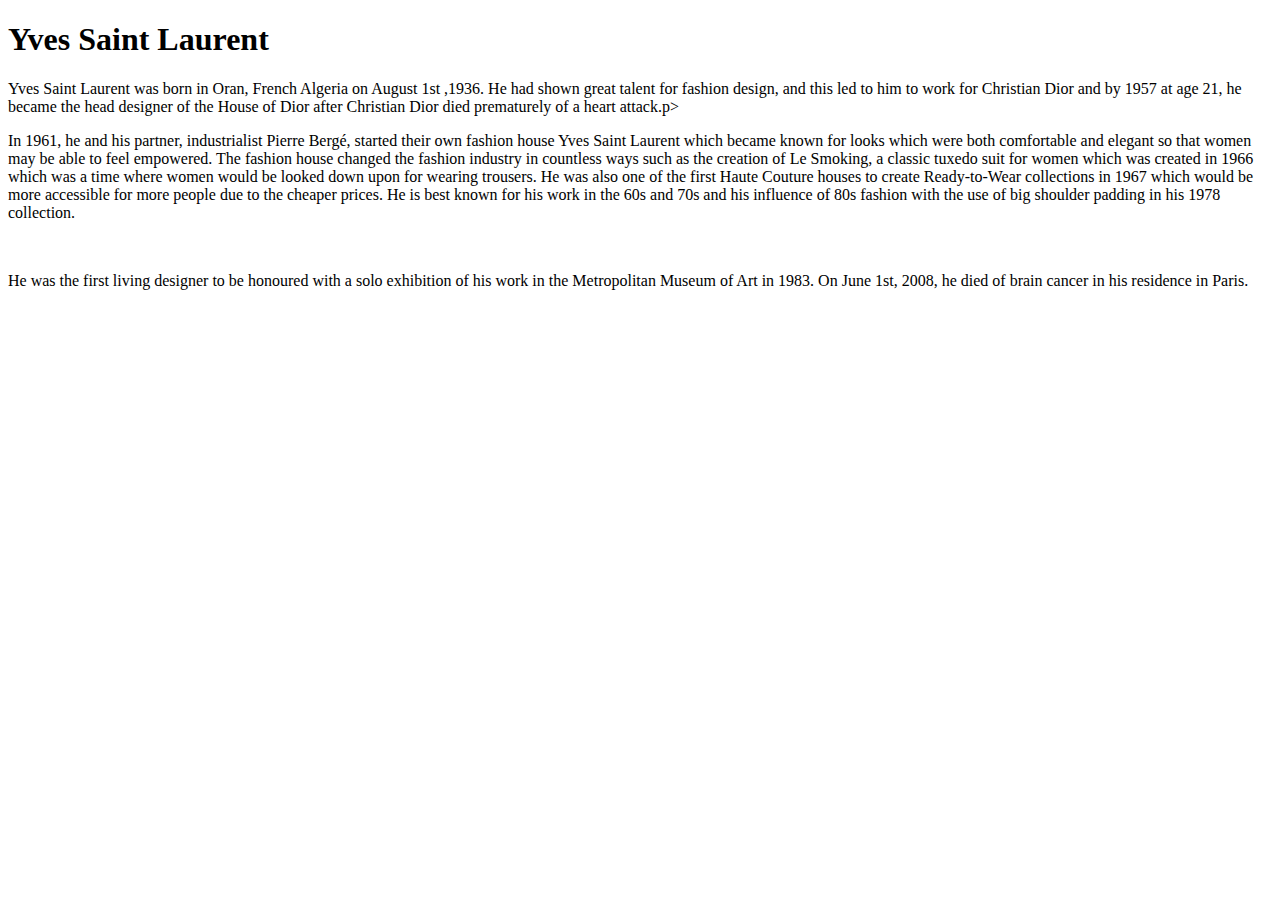
==== index.html @ 586a180f "Update index.html" ====
<!DOCTYPE html>
<html lang="en">
<head>
    <meta charset="UTF-8">
    <meta http-equiv="X-UA-Compatible" content="IE=edge">
    <meta name="viewport" content="width=device-width, initial-scale=1.0">
    <h1>Yves Saint Laurent</h1>
</head>
<body>
    <p>Yves Saint Laurent was born in Oran, French Algeria on August 1st ,1936. He had shown great talent for fashion design, and this led to him to work for Christian Dior and by 1957 at age 21, he became the head designer of the House of Dior after Christian Dior died prematurely of a heart attack.</body>p>
        <br/>
        <p>In 1961, he and his partner, industrialist Pierre Bergé, started their own fashion house Yves Saint Laurent which became known for looks which were both comfortable and elegant so that women may be able to feel empowered. The fashion house changed the fashion industry in countless ways such as the creation of Le Smoking, a classic tuxedo suit for women which was created in 1966 which was a time where women would be looked down upon for wearing trousers. He was also one of the first Haute Couture houses to create Ready-to-Wear collections in 1967 which would be more accessible for more people due to the cheaper prices. He is best known for his work in the 60s and 70s and his influence of 80s fashion with the use of big shoulder padding in his 1978 collection.</p>
        <br/>
        <p>He was the first living designer to be honoured with a solo exhibition of his work in the Metropolitan Museum of Art in 1983. On June 1st, 2008, he died of brain cancer in his residence in Paris. </p>
</body>
</html>
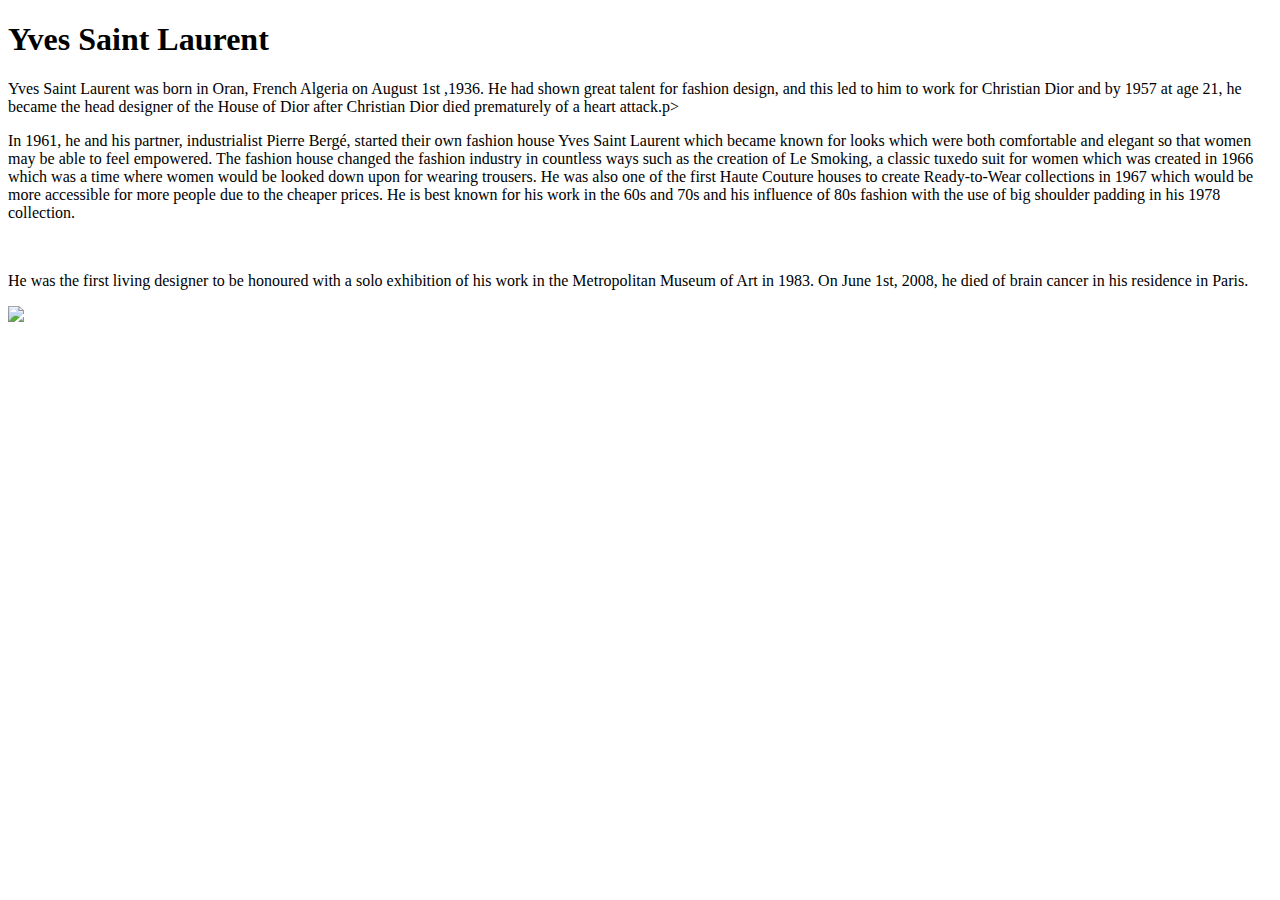
==== commit fb448a73: "Update index.html" ====
--- a/index.html
+++ b/index.html
@@ -4,13 +4,15 @@
     <meta charset="UTF-8">
     <meta http-equiv="X-UA-Compatible" content="IE=edge">
     <meta name="viewport" content="width=device-width, initial-scale=1.0">
-    <h1>Yves Saint Laurent</h1>
+    <title>cw4</title>
 </head>
 <body>
+    <h1>Yves Saint Laurent</h1>
     <p>Yves Saint Laurent was born in Oran, French Algeria on August 1st ,1936. He had shown great talent for fashion design, and this led to him to work for Christian Dior and by 1957 at age 21, he became the head designer of the House of Dior after Christian Dior died prematurely of a heart attack.</body>p>
         <br/>
         <p>In 1961, he and his partner, industrialist Pierre Bergé, started their own fashion house Yves Saint Laurent which became known for looks which were both comfortable and elegant so that women may be able to feel empowered. The fashion house changed the fashion industry in countless ways such as the creation of Le Smoking, a classic tuxedo suit for women which was created in 1966 which was a time where women would be looked down upon for wearing trousers. He was also one of the first Haute Couture houses to create Ready-to-Wear collections in 1967 which would be more accessible for more people due to the cheaper prices. He is best known for his work in the 60s and 70s and his influence of 80s fashion with the use of big shoulder padding in his 1978 collection.</p>
         <br/>
         <p>He was the first living designer to be honoured with a solo exhibition of his work in the Metropolitan Museum of Art in 1983. On June 1st, 2008, he died of brain cancer in his residence in Paris. </p>
+        <img src="ysl1.jpg.webp">
 </body>
 </html>
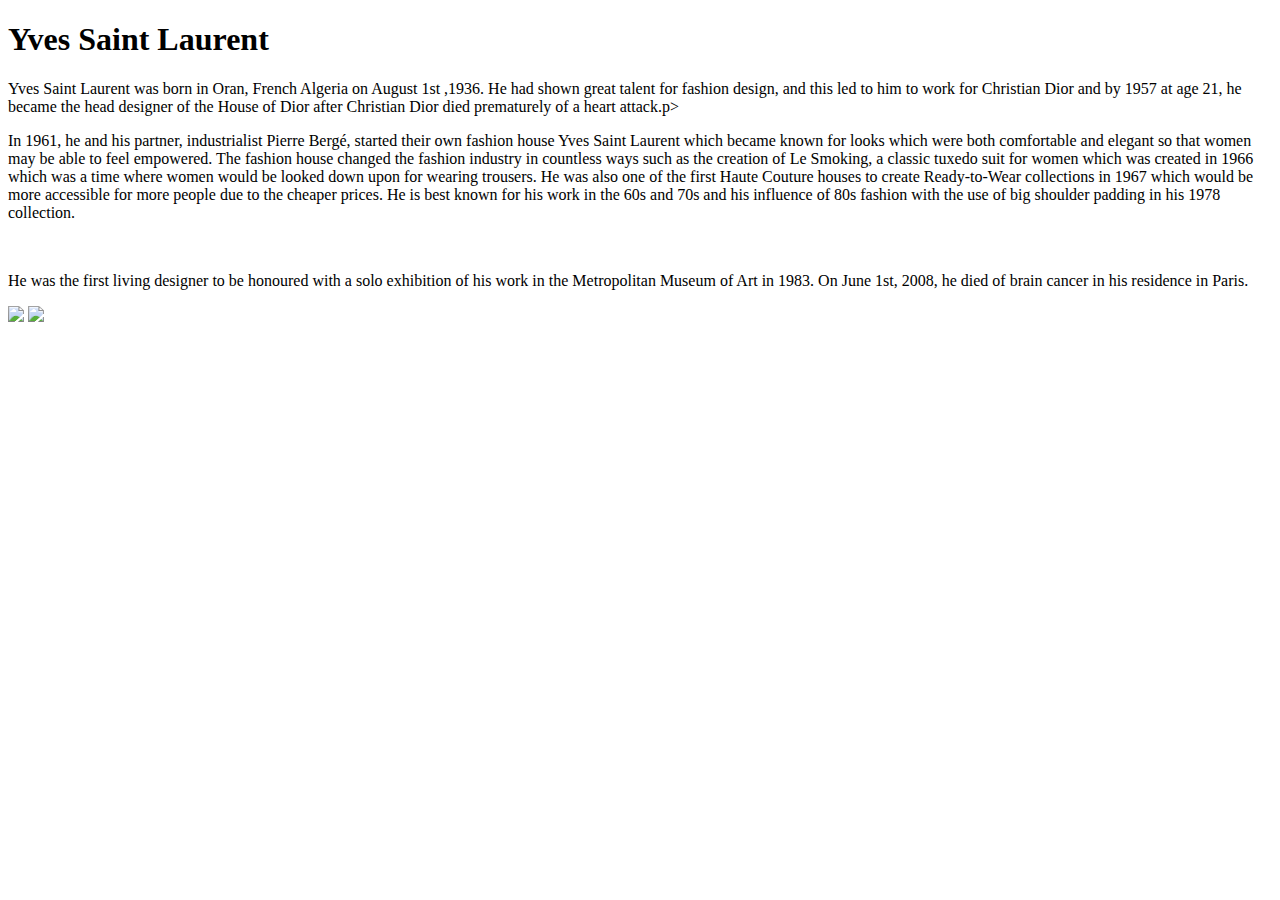
==== commit f5cfaa91: "Update index.html" ====
--- a/index.html
+++ b/index.html
@@ -13,6 +13,7 @@
         <p>In 1961, he and his partner, industrialist Pierre Bergé, started their own fashion house Yves Saint Laurent which became known for looks which were both comfortable and elegant so that women may be able to feel empowered. The fashion house changed the fashion industry in countless ways such as the creation of Le Smoking, a classic tuxedo suit for women which was created in 1966 which was a time where women would be looked down upon for wearing trousers. He was also one of the first Haute Couture houses to create Ready-to-Wear collections in 1967 which would be more accessible for more people due to the cheaper prices. He is best known for his work in the 60s and 70s and his influence of 80s fashion with the use of big shoulder padding in his 1978 collection.</p>
         <br/>
         <p>He was the first living designer to be honoured with a solo exhibition of his work in the Metropolitan Museum of Art in 1983. On June 1st, 2008, he died of brain cancer in his residence in Paris. </p>
-        <img src="ysl1.jpg.webp">
+        <img src="https://assets.vogue.com/photos/589194c77edfa70512d65646/master/w_1600%2Cc_limit/00-holding-ysl-seattle.jpg">
+    <img src="https://fimgs.net/mdimg/dizajneri/o.99.jpg">
 </body>
 </html>
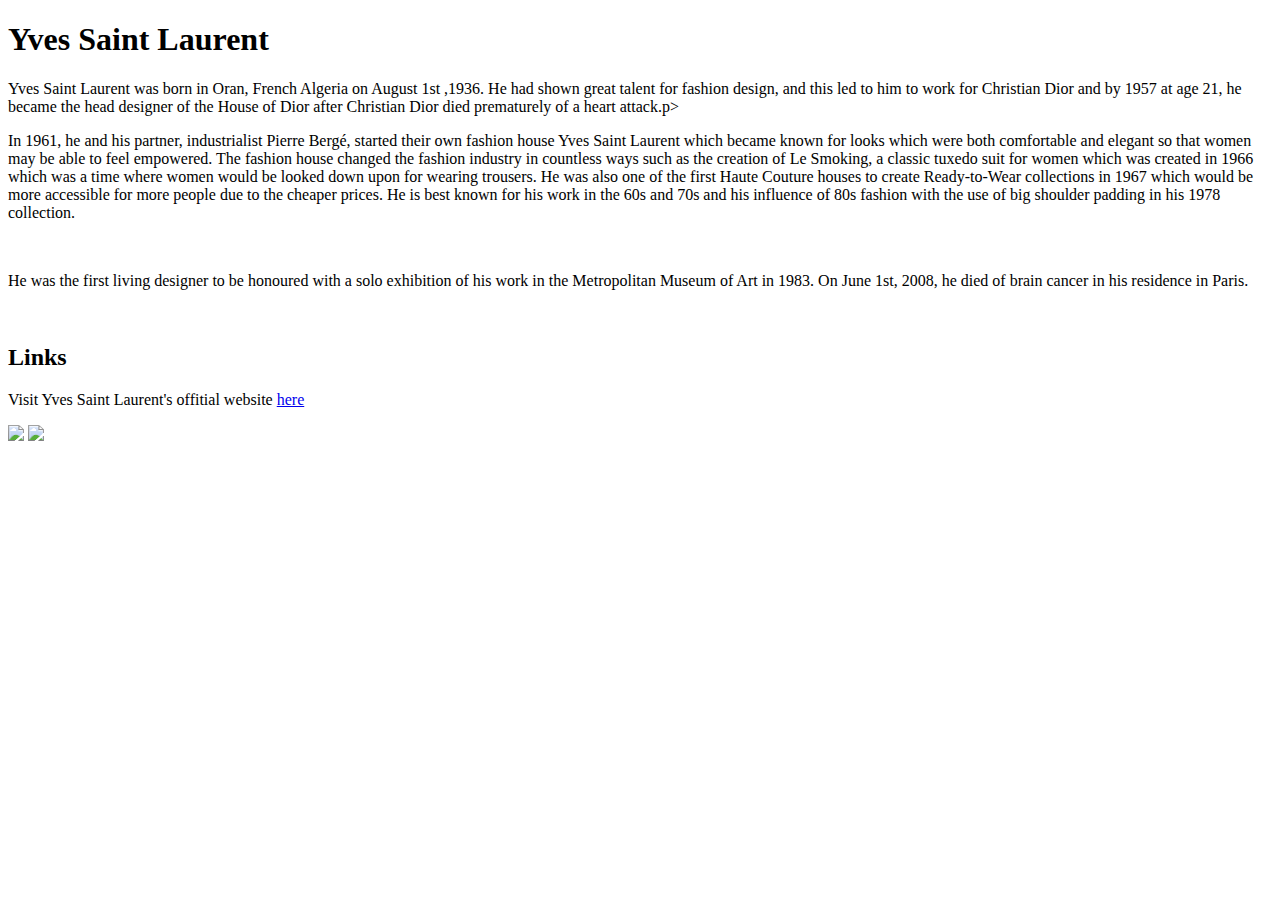
==== commit cac1c19d: "Update index.html" ====
--- a/index.html
+++ b/index.html
@@ -13,6 +13,9 @@
         <p>In 1961, he and his partner, industrialist Pierre Bergé, started their own fashion house Yves Saint Laurent which became known for looks which were both comfortable and elegant so that women may be able to feel empowered. The fashion house changed the fashion industry in countless ways such as the creation of Le Smoking, a classic tuxedo suit for women which was created in 1966 which was a time where women would be looked down upon for wearing trousers. He was also one of the first Haute Couture houses to create Ready-to-Wear collections in 1967 which would be more accessible for more people due to the cheaper prices. He is best known for his work in the 60s and 70s and his influence of 80s fashion with the use of big shoulder padding in his 1978 collection.</p>
         <br/>
         <p>He was the first living designer to be honoured with a solo exhibition of his work in the Metropolitan Museum of Art in 1983. On June 1st, 2008, he died of brain cancer in his residence in Paris. </p>
+    <br/>
+      <h2>Links</h2>
+    <p>Visit Yves Saint Laurent's offitial website <a href="https://www.ysl.com/en-mt" target="_blank">here</a></p>
         <img src="https://assets.vogue.com/photos/589194c77edfa70512d65646/master/w_1600%2Cc_limit/00-holding-ysl-seattle.jpg">
     <img src="https://fimgs.net/mdimg/dizajneri/o.99.jpg">
 </body>
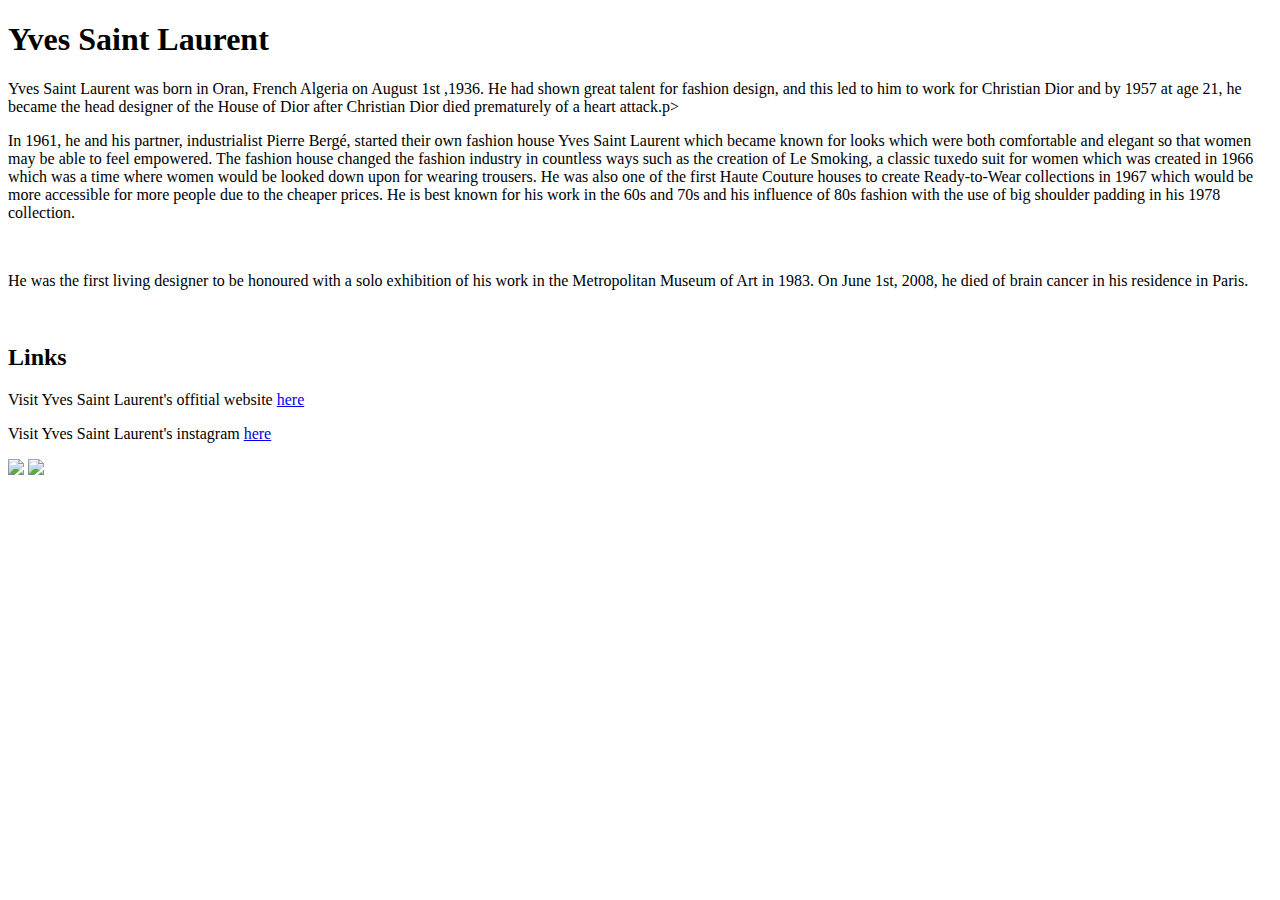
==== commit dccd469c: "Rename CW4.html to index.html" ====
--- a/index.html
+++ b/index.html
@@ -16,6 +16,7 @@
     <br/>
       <h2>Links</h2>
     <p>Visit Yves Saint Laurent's offitial website <a href="https://www.ysl.com/en-mt" target="_blank">here</a></p>
+    <p>Visit Yves Saint Laurent's instagram <a href="https://www.instagram.com/ysl/" target="_blank">here</a></p>
         <img src="https://assets.vogue.com/photos/589194c77edfa70512d65646/master/w_1600%2Cc_limit/00-holding-ysl-seattle.jpg">
     <img src="https://fimgs.net/mdimg/dizajneri/o.99.jpg">
 </body>
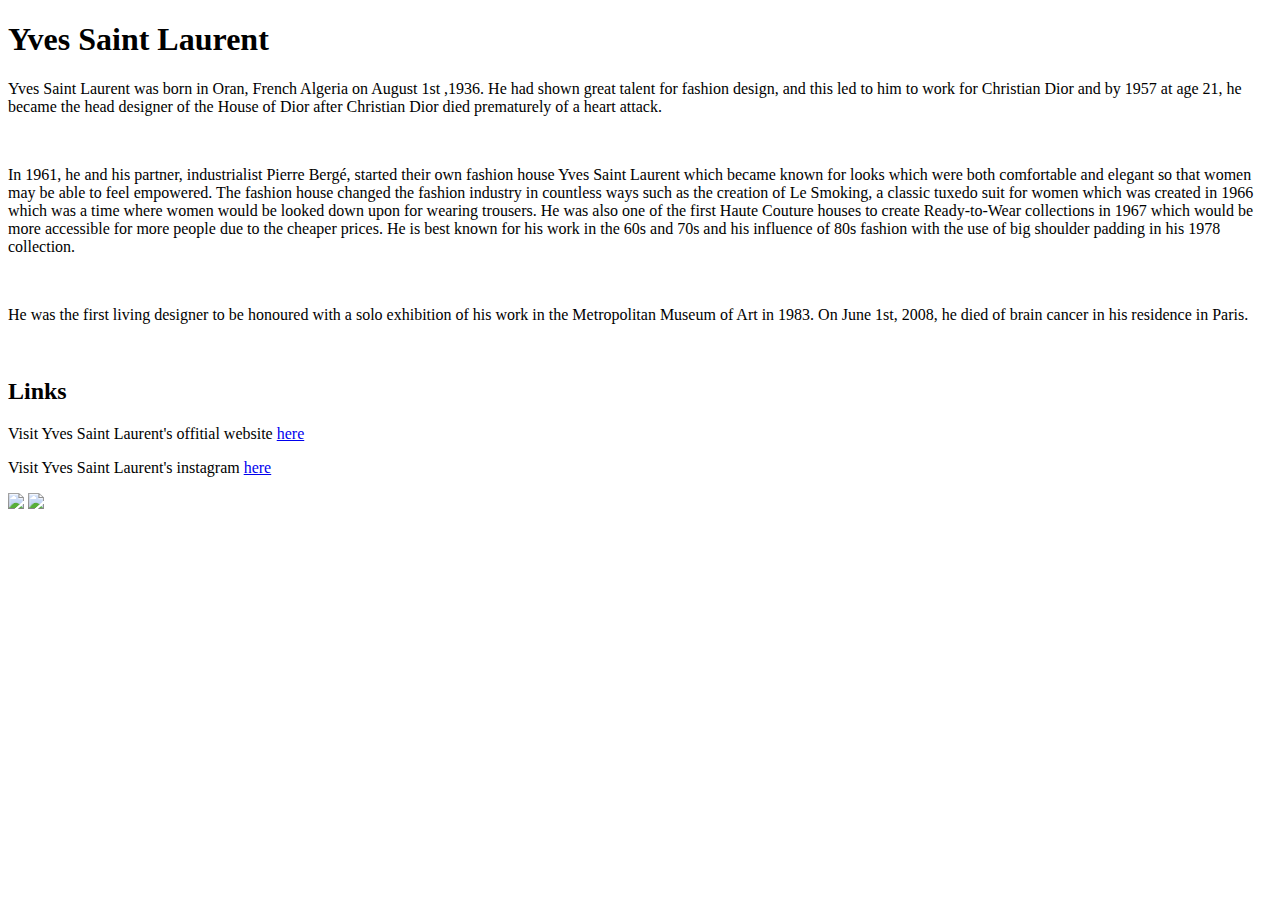
==== commit de88f3e6: "Update index.html" ====
--- a/index.html
+++ b/index.html
@@ -8,7 +8,7 @@
 </head>
 <body>
     <h1>Yves Saint Laurent</h1>
-    <p>Yves Saint Laurent was born in Oran, French Algeria on August 1st ,1936. He had shown great talent for fashion design, and this led to him to work for Christian Dior and by 1957 at age 21, he became the head designer of the House of Dior after Christian Dior died prematurely of a heart attack.</body>p>
+    <p>Yves Saint Laurent was born in Oran, French Algeria on August 1st ,1936. He had shown great talent for fashion design, and this led to him to work for Christian Dior and by 1957 at age 21, he became the head designer of the House of Dior after Christian Dior died prematurely of a heart attack.</p>
         <br/>
         <p>In 1961, he and his partner, industrialist Pierre Bergé, started their own fashion house Yves Saint Laurent which became known for looks which were both comfortable and elegant so that women may be able to feel empowered. The fashion house changed the fashion industry in countless ways such as the creation of Le Smoking, a classic tuxedo suit for women which was created in 1966 which was a time where women would be looked down upon for wearing trousers. He was also one of the first Haute Couture houses to create Ready-to-Wear collections in 1967 which would be more accessible for more people due to the cheaper prices. He is best known for his work in the 60s and 70s and his influence of 80s fashion with the use of big shoulder padding in his 1978 collection.</p>
         <br/>
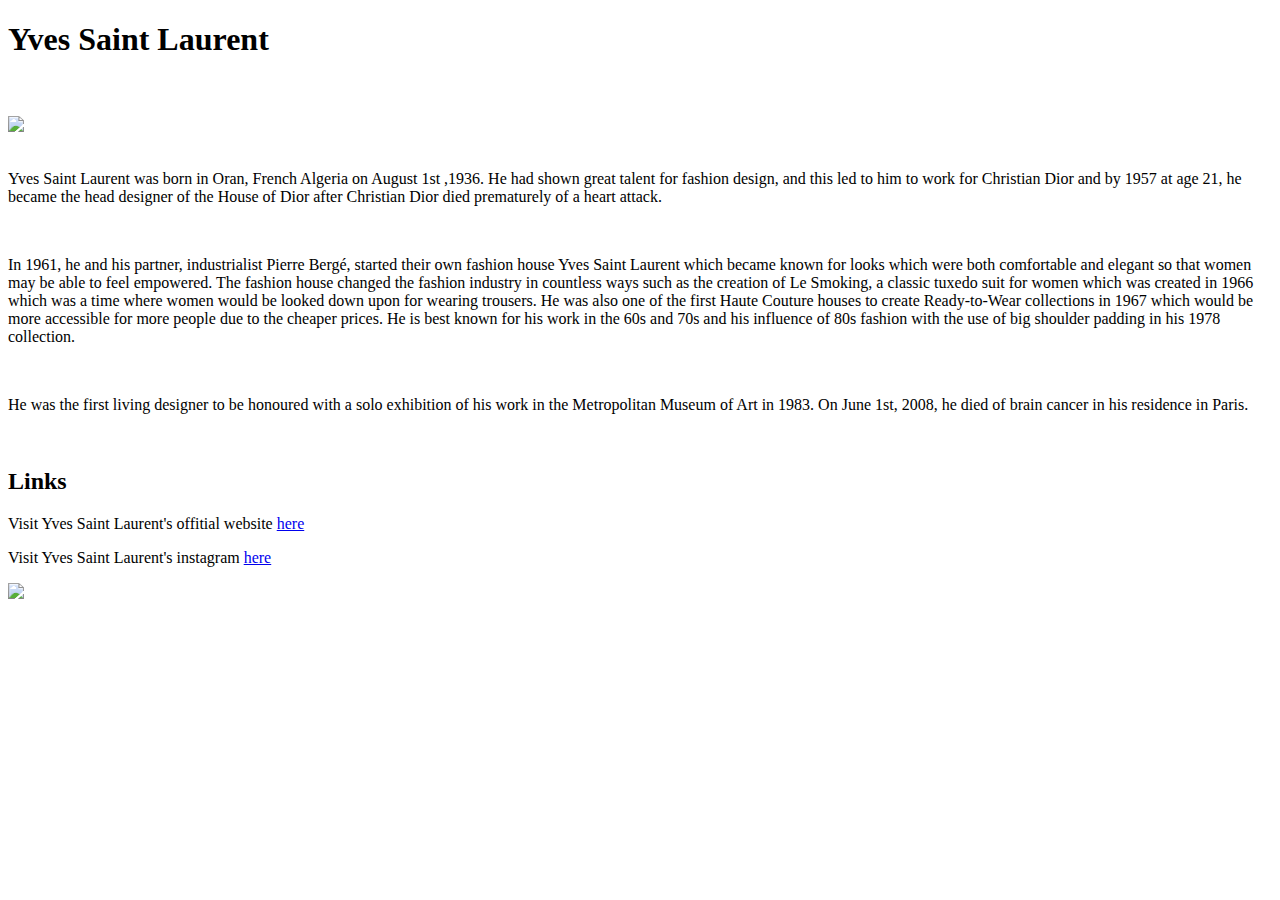
==== commit 8fef18f0: "Update index.html" ====
--- a/index.html
+++ b/index.html
@@ -4,20 +4,28 @@
     <meta charset="UTF-8">
     <meta http-equiv="X-UA-Compatible" content="IE=edge">
     <meta name="viewport" content="width=device-width, initial-scale=1.0">
+    <link rel="stylesheet" href="style.css">
     <title>cw4</title>
 </head>
 <body>
     <h1>Yves Saint Laurent</h1>
+    <br/>
+    <br/>
+    <img src="https://fimgs.net/mdimg/dizajneri/o.99.jpg">
+    <br/>
+    <br/>
     <p>Yves Saint Laurent was born in Oran, French Algeria on August 1st ,1936. He had shown great talent for fashion design, and this led to him to work for Christian Dior and by 1957 at age 21, he became the head designer of the House of Dior after Christian Dior died prematurely of a heart attack.</p>
         <br/>
         <p>In 1961, he and his partner, industrialist Pierre Bergé, started their own fashion house Yves Saint Laurent which became known for looks which were both comfortable and elegant so that women may be able to feel empowered. The fashion house changed the fashion industry in countless ways such as the creation of Le Smoking, a classic tuxedo suit for women which was created in 1966 which was a time where women would be looked down upon for wearing trousers. He was also one of the first Haute Couture houses to create Ready-to-Wear collections in 1967 which would be more accessible for more people due to the cheaper prices. He is best known for his work in the 60s and 70s and his influence of 80s fashion with the use of big shoulder padding in his 1978 collection.</p>
         <br/>
         <p>He was the first living designer to be honoured with a solo exhibition of his work in the Metropolitan Museum of Art in 1983. On June 1st, 2008, he died of brain cancer in his residence in Paris. </p>
-    <br/>
-      <h2>Links</h2>
-    <p>Visit Yves Saint Laurent's offitial website <a href="https://www.ysl.com/en-mt" target="_blank">here</a></p>
-    <p>Visit Yves Saint Laurent's instagram <a href="https://www.instagram.com/ysl/" target="_blank">here</a></p>
+        <br/>
+        <h2>Links</h2>
+        <p>Visit Yves Saint Laurent's offitial website <a href="https://www.ysl.com/en-mt" target="_blank">here</a></p>
+        <p>Visit Yves Saint Laurent's instagram <a href="https://www.instagram.com/ysl/" target="_blank">here</a></p>
         <img src="https://assets.vogue.com/photos/589194c77edfa70512d65646/master/w_1600%2Cc_limit/00-holding-ysl-seattle.jpg">
-    <img src="https://fimgs.net/mdimg/dizajneri/o.99.jpg">
+       
+     
+     
 </body>
 </html>
--- a/style.css
+++ b/style.css
@@ -0,0 +1 @@
+
